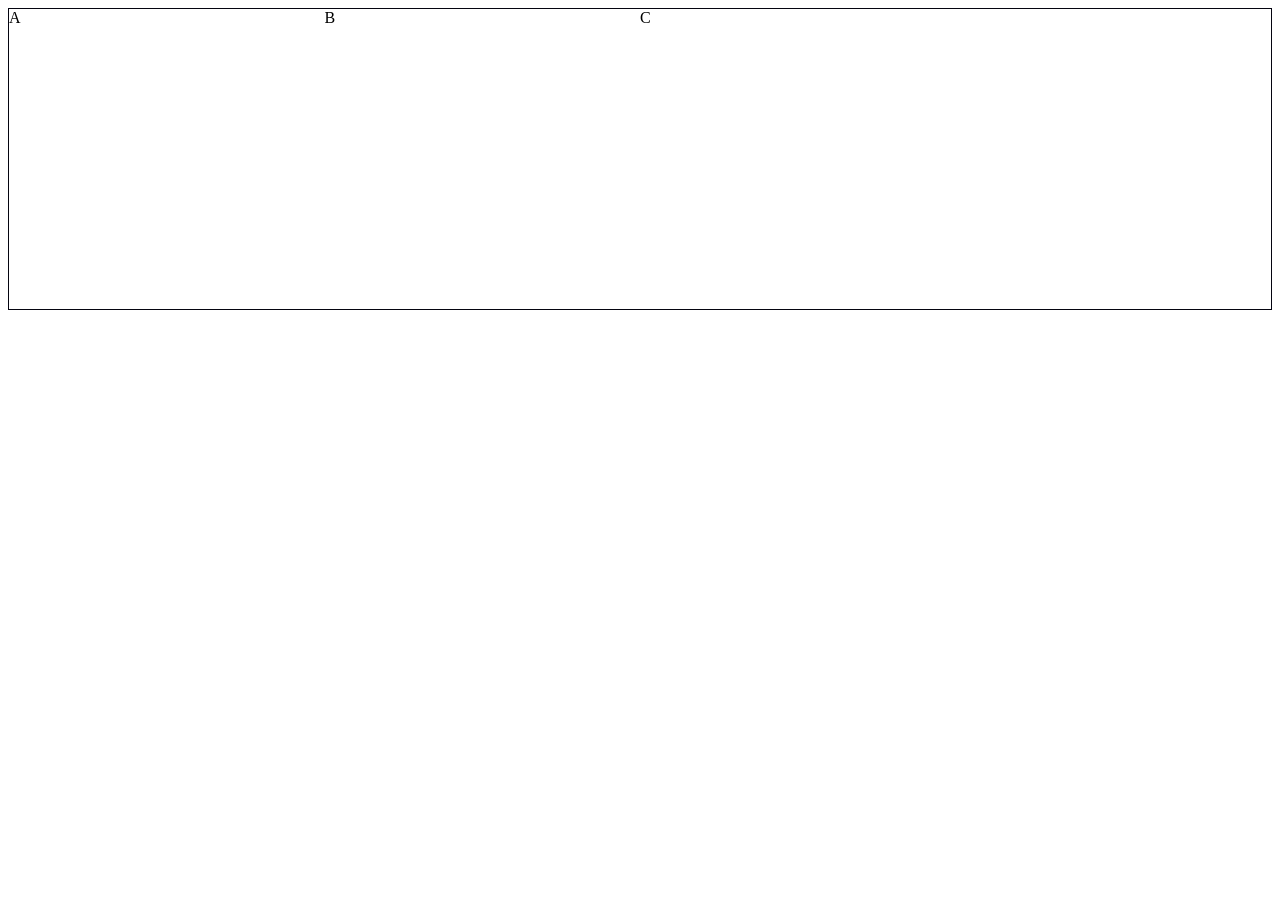
==== ex01/grid004/index.html @ 384d3130 "estudos de grid" ====
<!DOCTYPE html>
<html lang="pt-br">
<head>
    <meta charset="UTF-8">
    <meta name="viewport" content="width=device-width, initial-scale=1.0">
    <title>Grid Layout na prática</title>
    <style>
        div.container{
            border: 1px solid rgb(4, 4, 16);
            display: grid;
            grid-template-rows: repeat(3,100px);
            grid-template-columns: repeat(4,1fr);
        }
        div.item{
            border: 1px solid rgb(235, 46, 21);
            padding: 5px;
        }
        .caixa1{
           grid-row-start: 1;
           grid-row-end: 2;
        }
    </style>
</head>
<body>
    <div class="container">
        <div class="caixa1">A</div>
        <div class="caixa2">B</div>
        <div class="caixa3">C</div>
    </div>
</body>
</html>
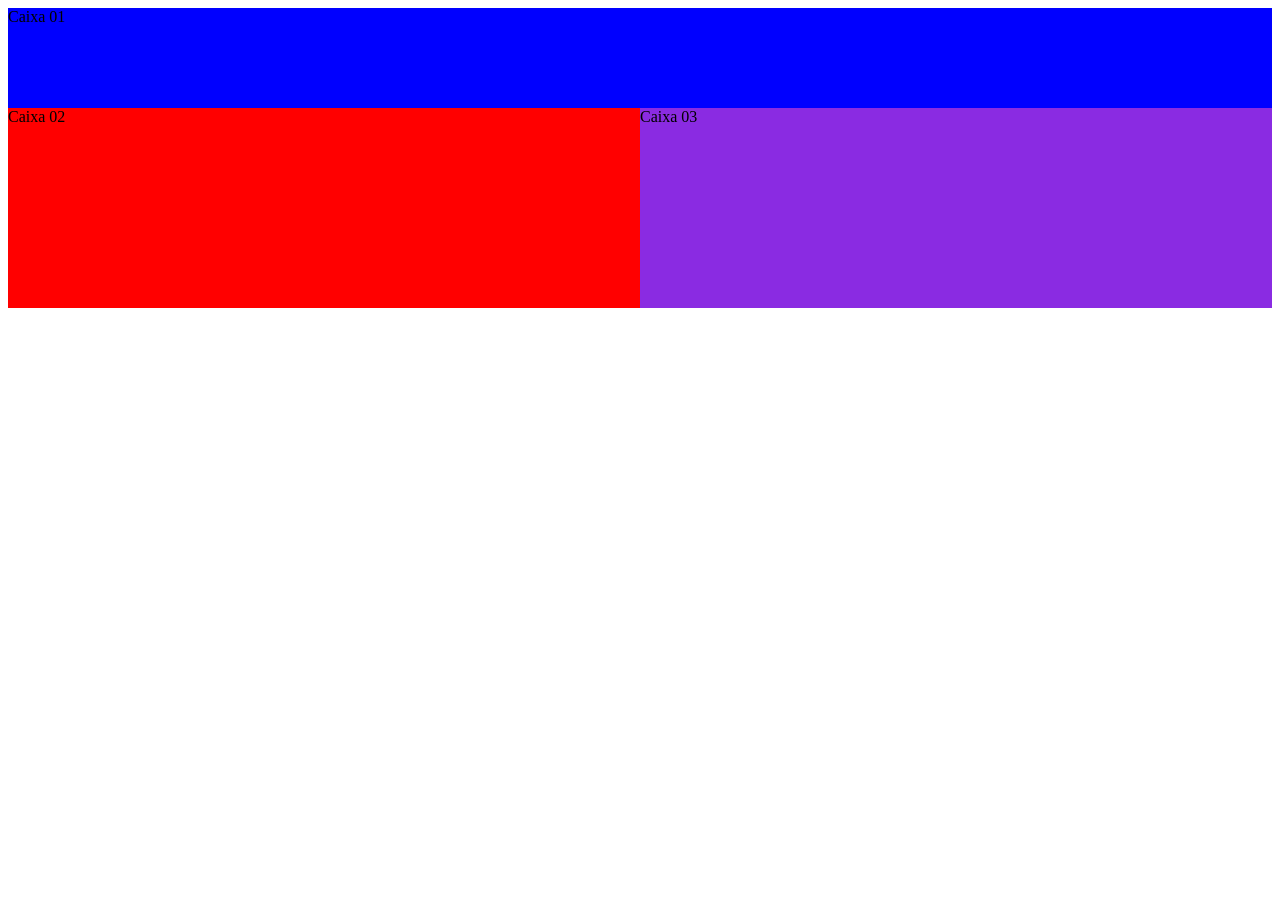
==== commit d93a969e: "estudos de grid" ====
--- a/ex01/grid004/index.html
+++ b/ex01/grid004/index.html
@@ -3,29 +3,14 @@
 <head>
     <meta charset="UTF-8">
     <meta name="viewport" content="width=device-width, initial-scale=1.0">
-    <title>Grid Layout na prática</title>
-    <style>
-        div.container{
-            border: 1px solid rgb(4, 4, 16);
-            display: grid;
-            grid-template-rows: repeat(3,100px);
-            grid-template-columns: repeat(4,1fr);
-        }
-        div.item{
-            border: 1px solid rgb(235, 46, 21);
-            padding: 5px;
-        }
-        .caixa1{
-           grid-row-start: 1;
-           grid-row-end: 2;
-        }
-    </style>
+    <title>Grid Areas</title>
+   <link rel="stylesheet" href="estilo/style.css">
 </head>
 <body>
     <div class="container">
-        <div class="caixa1">A</div>
-        <div class="caixa2">B</div>
-        <div class="caixa3">C</div>
+        <div class="caixa1">Caixa 01</div>
+        <div class="caixa2">Caixa 02</div>
+        <div class="caixa3">Caixa 03</div>
     </div>
 </body>
 </html>
--- a/ex01/grid004/estilo/style.css
+++ b/ex01/grid004/estilo/style.css
@@ -0,0 +1,30 @@
+@charset "UTF-8";
+
+.container{
+    display: grid;
+    grid-template-rows: repeat(3,100px);
+    grid-template-columns: repeat(4,1fr);
+}
+
+.caixa1{
+   background-color: blue;
+    grid-row-start: 1;
+    grid-row-end: 2;
+    grid-column-start: 1;
+    grid-column-end: 5;
+}
+
+.caixa2{
+    background-color: red;
+    grid-row-start:2;
+    grid-row-end:4 ;
+    grid-column-start: 1;
+    grid-column-end: 3;
+}
+.caixa3{
+    background-color: blueviolet;
+    grid-row-start: 2;
+    grid-row-end:-1 ;
+    grid-column-start: 3;
+    grid-column-end: -1;
+}
